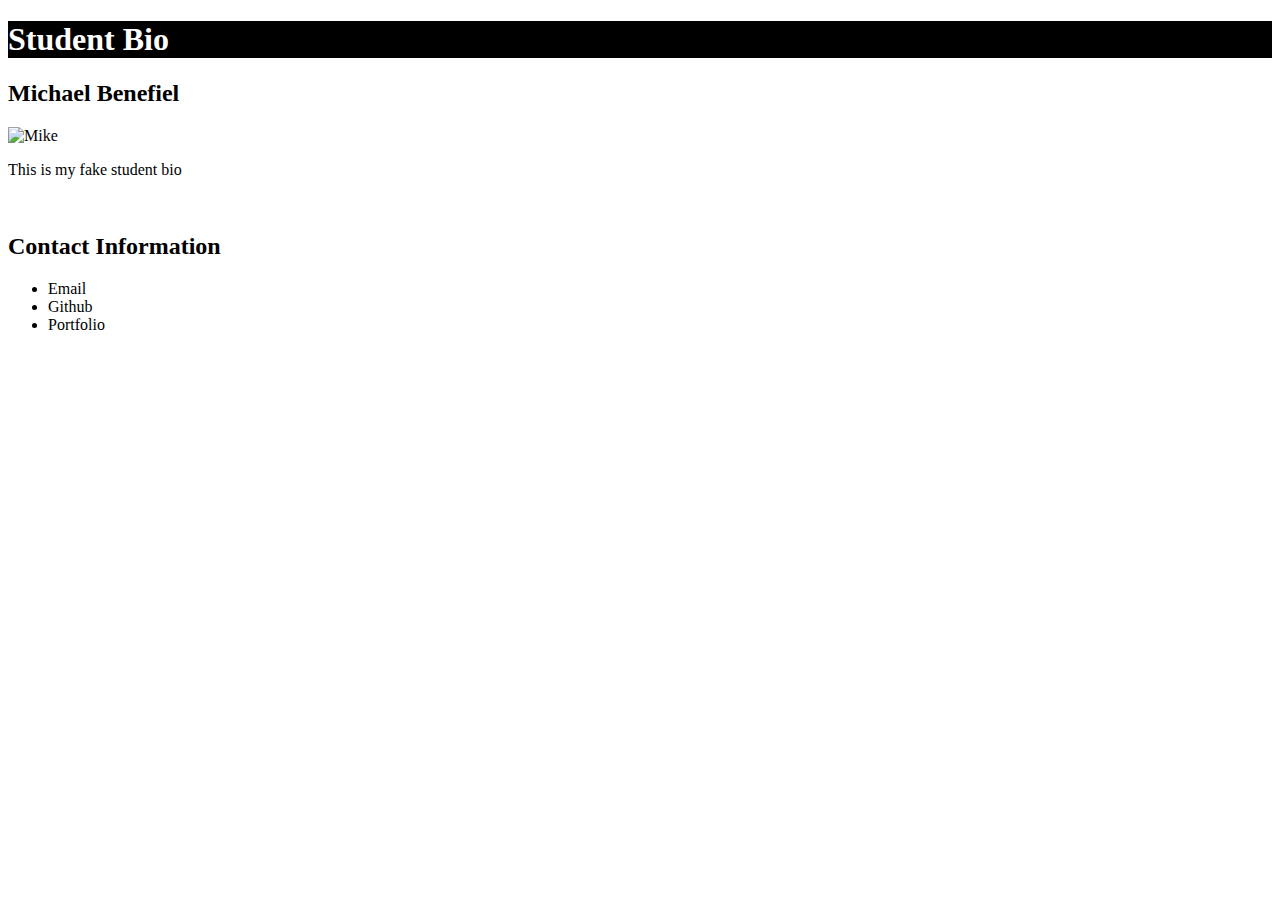
==== index.html @ baef8bf5 "first commit/push to homework assignment -- just a test" ====
<!DOCTYPE html> 
<html>
    <head>
      <meta charset="UTF-8">
      <title>Student bio</title>

    <style>
    h1 {
        background: black;
        color: white


    }
    
    </style>

    </head>
<body>
  <h1> Student Bio </h1> 
  <h2> Michael Benefiel </h2>
  <img alt="Mike" title="hello" style="width:632px;height:417px;"src = "https://images.pexels.com/photos/927022/pexels-photo-927022.jpeg?auto=compress&cs=tinysrgb&dpr=2&h=650&w=940"/>
<br>
<p> This is my fake student bio </p>
<br>
<h2> Contact Information </h2>
  <ul>
    <li>Email</li>
    <li>Github</li>
    <li>Portfolio</li>
  </ul>

  


</body>
</html>
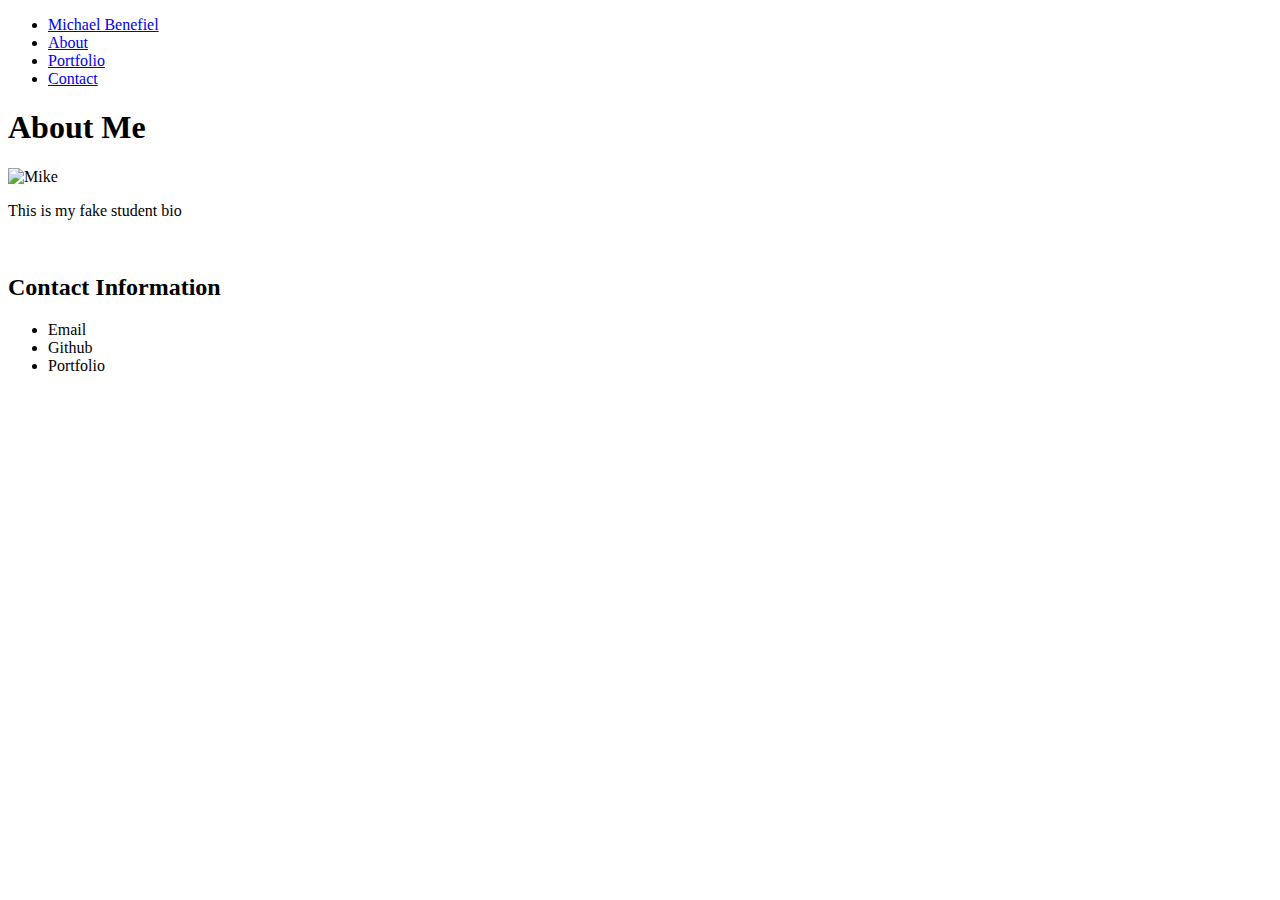
==== commit 28a05f7e: "HTML edits for 08032018" ====
--- a/index.html
+++ b/index.html
@@ -3,22 +3,30 @@
 <html>
     <head>
       <meta charset="UTF-8">
-      <title>Student bio</title>
+      <title>My Portfolio</title>
 
-    <style>
-    h1 {
-        background: black;
-        color: white
-
-
-    }
-    
-    </style>
+   
 
     </head>
 <body>
-  <h1> Student Bio </h1> 
-  <h2> Michael Benefiel </h2>
+
+        <header>
+                <nav>
+                    <div class="row">
+                    <ul class="main-nav js--main-nav">
+                            <li><a href="#features">Michael Benefiel</a></li>
+                            <li><a href="#works">About</a></li>
+                            <li><a href="#cities">Portfolio</a></li>
+                            <li><a href="#plans">Contact</a></li>
+                        
+                        </ul>
+                        <a class="mobile-nav-icon js--nav-icon"><i class="ion-android-menu"></i></a>
+                        
+                        
+                        
+                    </div>
+  <h1>About Me</h1> 
+  
   <img alt="Mike" title="hello" style="width:632px;height:417px;"src = "https://images.pexels.com/photos/927022/pexels-photo-927022.jpeg?auto=compress&cs=tinysrgb&dpr=2&h=650&w=940"/>
 <br>
 <p> This is my fake student bio </p>
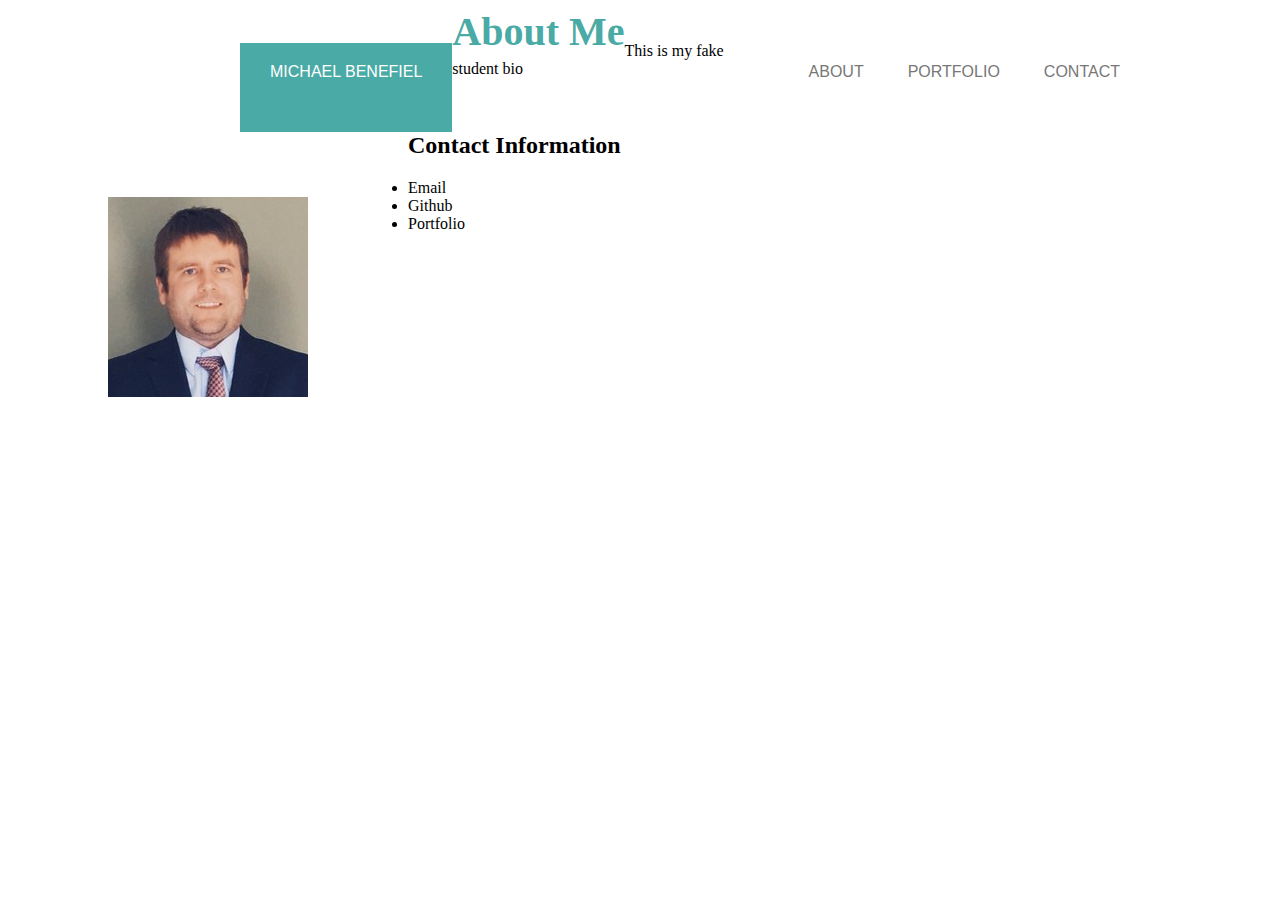
==== commit 0cd4bf6d: "08042018 edits before class" ====
--- a/index.html
+++ b/index.html
@@ -4,7 +4,8 @@
     <head>
       <meta charset="UTF-8">
       <title>My Portfolio</title>
-
+      <link rel="stylesheet" type="text/css" href="assets/css/style.css">
+            
    
 
     </head>
@@ -14,20 +15,29 @@
                 <nav>
                     <div class="row">
                     <ul class="main-nav js--main-nav">
-                            <li><a href="#features">Michael Benefiel</a></li>
-                            <li><a href="#works">About</a></li>
-                            <li><a href="#cities">Portfolio</a></li>
-                            <li><a href="#plans">Contact</a></li>
+                            <li><a href="#about">About</a></li>
+                            <li><a href="#portfolio">Portfolio</a></li>
+                            <li><a href="#contact">Contact</a></li>
                         
-                        </ul>
-                        <a class="mobile-nav-icon js--nav-icon"><i class="ion-android-menu"></i></a>
-                        
-                        
-                        
+                        </ul>                          
+                                                
                     </div>
-  <h1>About Me</h1> 
-  
-  <img alt="Mike" title="hello" style="width:632px;height:417px;"src = "https://images.pexels.com/photos/927022/pexels-photo-927022.jpeg?auto=compress&cs=tinysrgb&dpr=2&h=650&w=940"/>
+
+                    <div class="row">
+                      <ul class="main-nav1 js--main-nav">
+                              <li><a href="#name">Michael Benefiel</a></li>
+                                                        
+                          </ul>                          
+                                                  
+                      </div>
+
+                </nav>
+   
+  <div class="col-sm-6">
+  <h1 class="AboutMe">About Me</h1>
+  <img class="HeaderPhoto" alt="Mike" title="hello" src = "assets/images/Mike.jpg"/>
+  </div>
+
 <br>
 <p> This is my fake student bio </p>
 <br>
--- a/assets/css/style.css
+++ b/assets/css/style.css
@@ -0,0 +1,116 @@
+/* -------------------------------- */
+/* REUSABLE COMPONENTS */
+/* -------------------------------- */
+
+.row {
+    max-width: 960px;
+    margin: 0 auto;
+    
+}
+
+/* MAIN NAVI */
+
+.main-nav {
+    float: right;
+    list-style: none;
+    margin-top: 55px;
+    
+}
+
+.main-nav li {
+    display: inline-block;
+    margin-left: 40px;
+    font-family: 'Arial', 'Helvetica Neue', Helvetica, sans-serif;   
+   
+        
+}
+
+.main-nav li a:link,
+.main-nav li a:visited {
+    padding: 8px 0;
+    color:#777777;
+    text-decoration: none;
+    text-transform: uppercase;
+    font-size: 100%;
+    border-bottom: 2px solid transparent;
+    -webkit-transition: border-bottom .2s;
+    transition: border-bottom .2s;
+    
+    
+}
+
+.main-nav li a:hover,
+.main-nav li a:active {
+    border-bottom: 2px solid #cf6d17;
+   
+ 
+    
+}
+
+/* MAIN NAVI1 Your Name */
+.main-nav1 {
+    float: left;
+    list-style: none;
+    margin-top: 55px;
+    
+}
+
+.main-nav1 li {
+    display: inline-block;
+    margin-left: 40px;
+    font-family: 'Arial', 'Helvetica Neue', Helvetica, sans-serif;   
+   
+        
+}
+
+.main-nav1 li a:link,
+.main-nav1 li a:visited {
+    padding: 20px 30px 50px 30px;
+    color:#fff;
+    background-color: #4aaaa5;
+    text-decoration: none;
+    text-transform: uppercase;
+    font-size: 100%;
+    border-bottom: 2px solid transparent;
+    -webkit-transition: border-bottom .2s;
+    transition: border-bottom .2s;
+    
+    
+}
+
+.main-nav1 li a:hover,
+.main-nav1 li a:active {
+    border-bottom: 2px solid #cf6d17;
+   
+ 
+    
+}
+
+/* HEADER PHOTO */
+.HeaderPhoto {
+    float: left;
+    list-style: none;
+    margin: 100px 100px 50px 100px;
+    max-width: 960px;
+    
+}
+
+/* BASIC INFORMATION */
+h1 {
+    
+    font-size: 40px;
+    font-family: 'Georgia', Times, Times New Roman, serif; 
+    margin-bottom: 20px;
+    color: #4aaaa5   
+    
+}
+
+/* ABOUT ME HEADER */
+h1.AboutMe {
+    float: left;
+    list-style: none;
+    margin: 0 auto;
+    color: #4aaaa5 
+   
+    
+}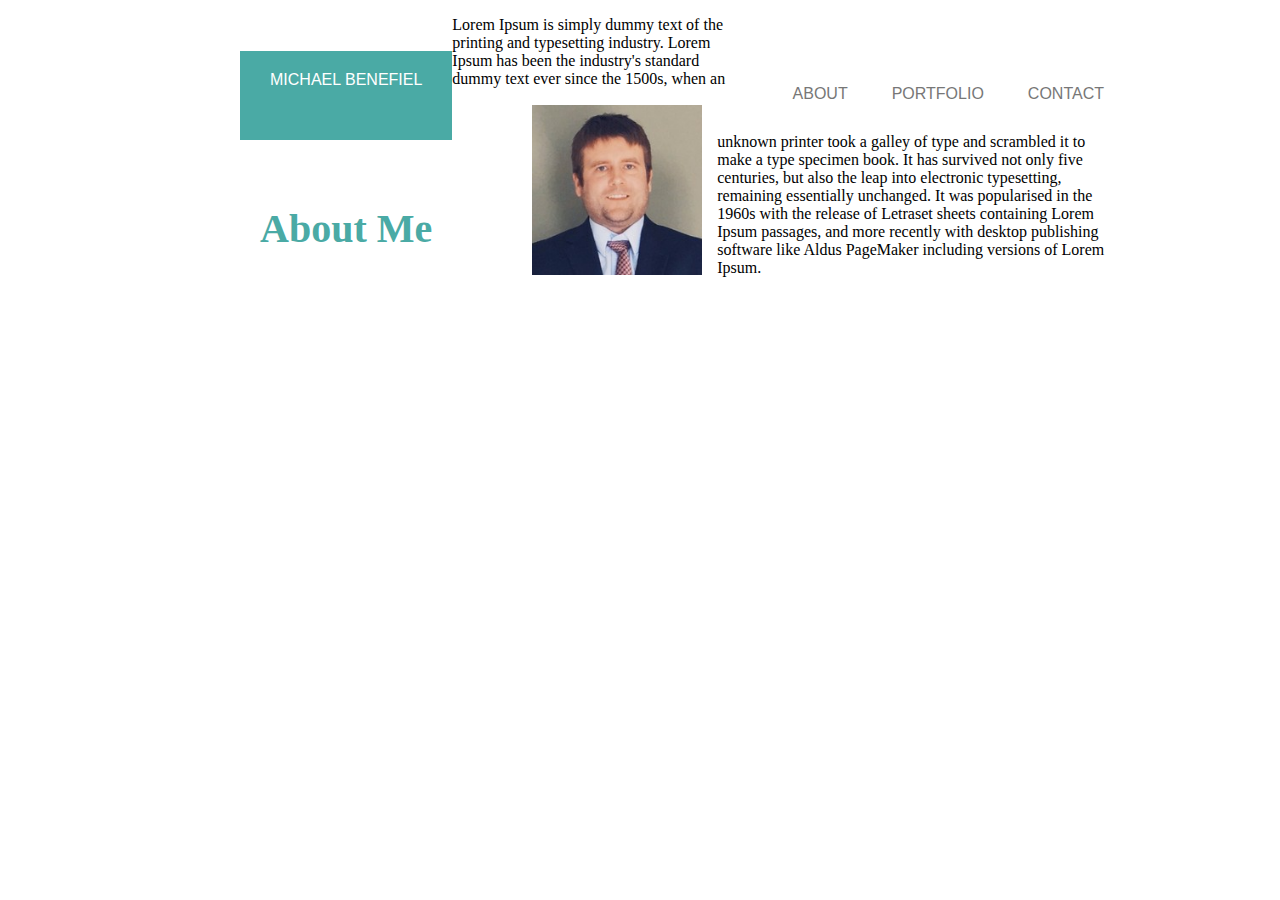
==== commit b2f87e6a: "08052018 Updates" ====
--- a/index.html
+++ b/index.html
@@ -19,9 +19,11 @@
                             <li><a href="#portfolio">Portfolio</a></li>
                             <li><a href="#contact">Contact</a></li>
                         
-                        </ul>                          
+                        </ul>   
+                                               
                                                 
                     </div>
+                  </header>   
 
                     <div class="row">
                       <ul class="main-nav1 js--main-nav">
@@ -32,21 +34,27 @@
                       </div>
 
                 </nav>
-   
-  <div class="col-sm-6">
-  <h1 class="AboutMe">About Me</h1>
-  <img class="HeaderPhoto" alt="Mike" title="hello" src = "assets/images/Mike.jpg"/>
-  </div>
+  
+  <div class="row">             
+    <h1 class="AboutMe">About Me</h1>
+    <p><img src="assets/images/Mike.jpg" alt="Mike" style="width:170px;height:170px;margin-right:15px;">
+      Lorem Ipsum is simply dummy text of the printing and typesetting 
+      industry. Lorem Ipsum has been the industry's standard dummy 
+      text ever since the 1500s, when an unknown printer took a 
+      galley of type and scrambled it to make a type specimen book. 
+      It has survived not only five centuries, but also the leap into 
+      electronic typesetting, remaining essentially unchanged. It was 
+      popularised in the 1960s with the release of Letraset sheets 
+      containing Lorem Ipsum passages, and more recently with desktop 
+      publishing software like Aldus PageMaker including versions of 
+      Lorem Ipsum.</p>
+  </div> 
 
-<br>
-<p> This is my fake student bio </p>
-<br>
-<h2> Contact Information </h2>
-  <ul>
-    <li>Email</li>
-    <li>Github</li>
-    <li>Portfolio</li>
-  </ul>
+
+
+
+
+
 
   
 
--- a/assets/css/style.css
+++ b/assets/css/style.css
@@ -6,7 +6,16 @@
     max-width: 960px;
     margin: 0 auto;
     
+    
 }
+
+.intro {
+    line-height: 145%;
+    width: 70%;
+    margin: 0px 15px 15px 0px;
+        
+}
+
 
 /* MAIN NAVI */
 
@@ -14,6 +23,7 @@
     float: right;
     list-style: none;
     margin-top: 55px;
+    padding: 14px 16px;
     
 }
 
@@ -87,12 +97,11 @@
 }
 
 /* HEADER PHOTO */
-.HeaderPhoto {
-    float: left;
-    list-style: none;
-    margin: 100px 100px 50px 100px;
-    max-width: 960px;
-    
+img {
+ float: left;
+
+     
+       
 }
 
 /* BASIC INFORMATION */
@@ -109,8 +118,13 @@
 h1.AboutMe {
     float: left;
     list-style: none;
-    margin: 0 auto;
-    color: #4aaaa5 
+    color: #4aaaa5;
+    margin: 100px 100px;
    
     
+}
+
+/* PARAGRAPH TEXT */
+.intro {
+    display: inline-block;
 }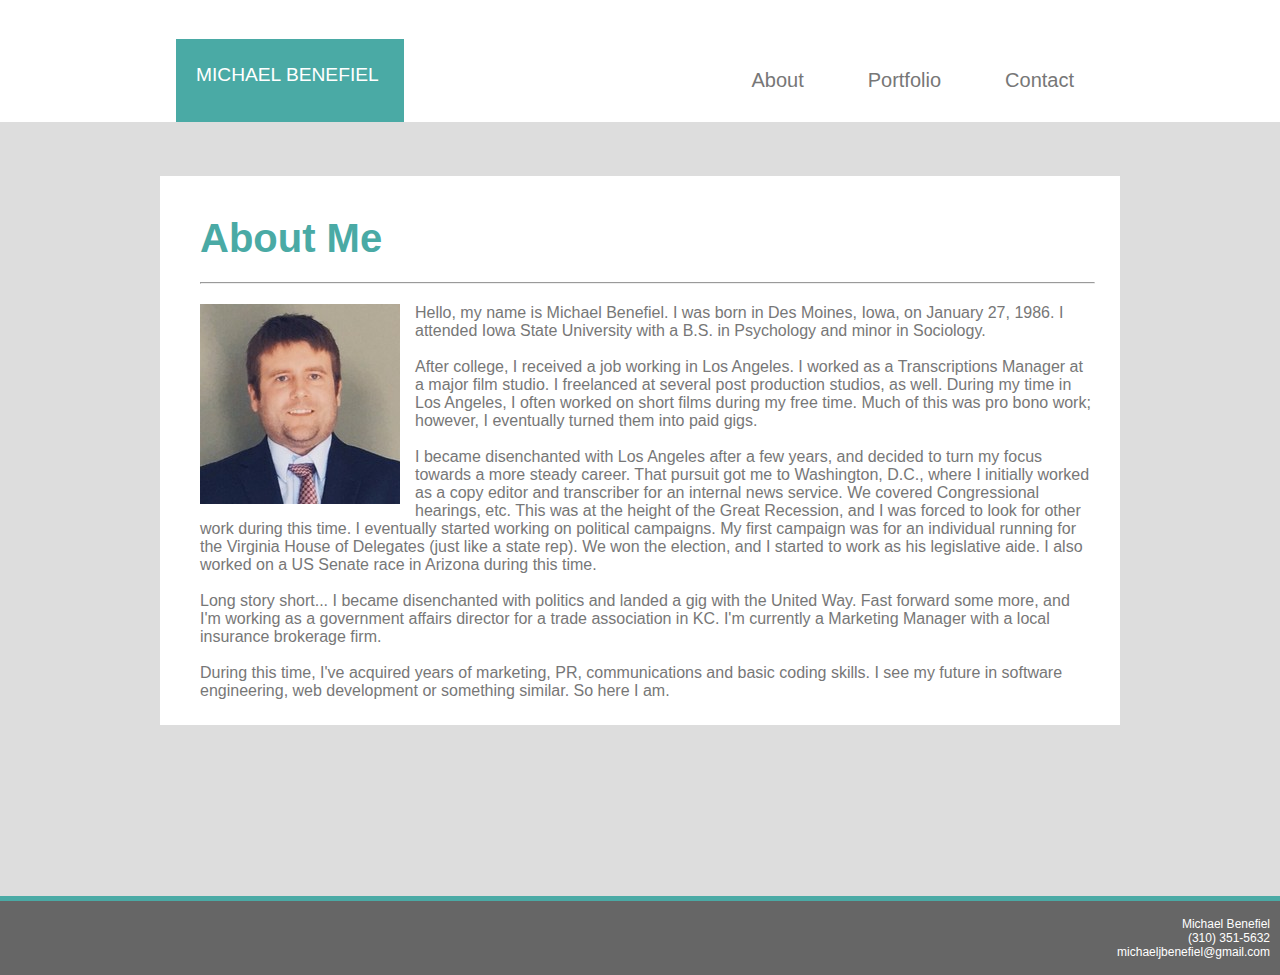
==== commit c095784a: "08102018 Updates" ====
--- a/index.html
+++ b/index.html
@@ -1,63 +1,93 @@
+<!DOCTYPE html>
+<html>
 
-<!DOCTYPE html> 
-<html>
-    <head>
-      <meta charset="UTF-8">
-      <title>My Portfolio</title>
-      <link rel="stylesheet" type="text/css" href="assets/css/style.css">
-            
-   
+<head>
+    <meta charset="UTF-8">
+    <title>My Portfolio</title>
+    <link rel="stylesheet" type="text/css" href="assets/css/style.css">
 
-    </head>
+</head>
+
 <body>
 
-        <header>
-                <nav>
-                    <div class="row">
-                    <ul class="main-nav js--main-nav">
-                            <li><a href="#about">About</a></li>
-                            <li><a href="#portfolio">Portfolio</a></li>
-                            <li><a href="#contact">Contact</a></li>
-                        
-                        </ul>   
-                                               
-                                                
-                    </div>
-                  </header>   
+    <header class="bigheader">
+        <header id="headermain">
 
-                    <div class="row">
-                      <ul class="main-nav1 js--main-nav">
-                              <li><a href="#name">Michael Benefiel</a></li>
-                                                        
-                          </ul>                          
-                                                  
-                      </div>
+            <ul class="main-nav1">
+                <li><a href="#name">Michael Benefiel</a></li>
 
-                </nav>
-  
-  <div class="row">             
-    <h1 class="AboutMe">About Me</h1>
-    <p><img src="assets/images/Mike.jpg" alt="Mike" style="width:170px;height:170px;margin-right:15px;">
-      Lorem Ipsum is simply dummy text of the printing and typesetting 
-      industry. Lorem Ipsum has been the industry's standard dummy 
-      text ever since the 1500s, when an unknown printer took a 
-      galley of type and scrambled it to make a type specimen book. 
-      It has survived not only five centuries, but also the leap into 
-      electronic typesetting, remaining essentially unchanged. It was 
-      popularised in the 1960s with the release of Letraset sheets 
-      containing Lorem Ipsum passages, and more recently with desktop 
-      publishing software like Aldus PageMaker including versions of 
-      Lorem Ipsum.</p>
-  </div> 
+            </ul>
 
+            <ul class="main-nav">
+                <section class="links">
+                    <nav class="link-effect-10" id="link-effect-10">
+                        <a href="index.html"><span>About</span></a>
+                        <a href="portfolio.html" target="_blank"><span>Portfolio</span></a>
+                        <a href="contact.html" target="_blank"><span>Contact</span></a>
 
+                    </nav>
+                </section>
 
+                </section>
 
+        </header>
+    </header>
+    <br>
+    <br>
+    <br>
 
+    <article class="articleintro">
+        <div class="row1">
+            <p><strong>About Me</strong></p>
+            <br>
 
+    </article>
 
-  
+    <article class="articleintro1">
 
+        <div class="row1a">
+            <br>
+            <hr class="hr">
+
+            <img class="img1" src="assets/images/Mike.jpg" alt="Smiley face" style="float:left;">
+
+            <p>
+                Hello, my name is Michael Benefiel. I was born in Des Moines, Iowa, on January 27, 1986.
+                I attended Iowa State University with a B.S. in Psychology and minor in Sociology.
+                <br><br>After college, I received a job working in Los Angeles. I worked as a Transcriptions Manager
+                at a major film studio. I freelanced at several post production studios, as well.
+                During my time in Los Angeles, I often worked on short films during my free time. Much of this was pro bono work;
+                however, I eventually turned them into paid gigs.
+                <br><br> I became disenchanted with Los Angeles after a few years, and decided to turn my focus
+                towards a more steady career. That pursuit got me to Washington, D.C., where I initially worked as a 
+                copy editor and transcriber for an internal news service. We covered Congressional hearings, etc.
+                This was at the height of the Great Recession, and I was forced to look for other work during this time.
+                I eventually started working on political campaigns. My first campaign was for an individual running
+                for the Virginia House of Delegates (just like a state rep). We won the election, and I started to work
+                as his legislative aide. I also worked on a US Senate race in Arizona during this time.
+                <br><br> Long story short... I became disenchanted with politics and landed a gig with the United Way.
+                Fast forward some more, and I'm working as a government affairs director for a trade association in KC.
+                I'm currently a Marketing Manager with a local insurance brokerage firm.
+                <br><br> During this time, I've acquired years of marketing, PR, communications and basic coding skills.
+                I see my future in software engineering, web development or something similar. So here I am.
+        </div>
+    </article>
+
+    <br>
+    <br>
+    <br>
+    <br>
+    <header id="footermain">
+
+        <ul class="main-footer">
+            <li><a href="#about">Michael Benefiel</a></li>
+            <li><a href="#portfolio">(310) 351-5632</a></li>
+            <li><a href="#contact">michaeljbenefiel@gmail.com</a></li>
+
+        </ul>
+
+    </header>
 
 </body>
+
 </html>--- a/assets/css/style.css
+++ b/assets/css/style.css
@@ -1,130 +1,293 @@
-/* -------------------------------- */
-/* REUSABLE COMPONENTS */
-/* -------------------------------- */
-
-.row {
-    max-width: 960px;
-    margin: 0 auto;
-    
-    
-}
-
-.intro {
-    line-height: 145%;
-    width: 70%;
-    margin: 0px 15px 15px 0px;
-        
-}
-
-
-/* MAIN NAVI */
-
+/* BODY BORDER */
+/* Global and reusable */
+html {
+  height: 100%;
+}
+body {
+  min-height: 100%;
+  position: relative;
+  padding-bottom: 75px;
+  margin: 0 auto;
+  background-color: #dddddd;
+  overflow-x: hidden;
+}
+.bigheader {
+  margin: 0 auto;
+  background: #ffffff;
+  display: relative;
+  align-items: center;
+  justify-content: left;
+  height: auto;
+  overflow: hidden;
+  border-color: #ccc 
+}
+#headermain {
+  margin: 0 auto;
+  background: #ffffff;
+  display: relative;
+  align-items: center;
+  justify-content: left;
+  height: auto;
+  overflow: hidden;
+  max-width: 960px;
+}
+#footermain {
+  position: absolute;
+  left: 0 ;
+  right: 0;
+  bottom: 0;
+  height: auto;
+  margin: 0 auto;
+  background: #666666;
+  display: relative;
+  align-items: center;
+  justify-content: left;
+  overflow: hidden;
+  border-top: 5px solid #4aaaa5;
+}
+article, footer {
+  background: #ffffff;
+  display: absolute;
+  align-items: center;
+  justify-content: left;
+  height: auto;
+  overflow: hidden;
+}
+/* MAIN NAVI & FOOTER */
 .main-nav {
-    float: right;
-    list-style: none;
-    margin-top: 55px;
-    padding: 14px 16px;
-    
-}
-
+  float: right;
+  list-style: none;
+  margin-top: 55px;
+  padding: 14px 16px;
+}
+.main-footer {
+  float: right;
+  list-style: none;
+  margin-right: 10px;
+}
+.main-footer li {
+  display: block;
+  margin-left: 25px;
+  padding-left: 0px;
+  font-family: 'Arial', 'Helvetica Neue', Helvetica, sans-serif;
+  text-align: right;
+  font-size: 8px;
+  color: #777777 
+}
+.main-footer li a:link, .main-footer li a:visited {
+  font-family: 'Arial', 'Helvetica Neue', Helvetica, sans-serif;
+  padding: 8px 0;
+  color: white;
+  text-decoration: none;
+  font-size: 12px;
+  border-bottom: 2px solid transparent;
+}
 .main-nav li {
-    display: inline-block;
-    margin-left: 40px;
-    font-family: 'Arial', 'Helvetica Neue', Helvetica, sans-serif;   
-   
-        
-}
-
-.main-nav li a:link,
-.main-nav li a:visited {
-    padding: 8px 0;
-    color:#777777;
-    text-decoration: none;
-    text-transform: uppercase;
-    font-size: 100%;
-    border-bottom: 2px solid transparent;
-    -webkit-transition: border-bottom .2s;
-    transition: border-bottom .2s;
-    
-    
-}
-
-.main-nav li a:hover,
-.main-nav li a:active {
-    border-bottom: 2px solid #cf6d17;
-   
- 
-    
-}
-
+  display: inline;
+  margin-left: 25px;
+  padding-left: 0px;
+  font-family: 'Arial', 'Helvetica Neue', Helvetica, sans-serif;
+  text-align: right;
+  color: #777777;
+}
+.main-nav li a:link, .main-nav li a:visited {
+  padding: 8px 0;
+  color:#777777;
+  text-decoration: none;
+  text-transform: uppercase;
+  font-size: 100%;
+  border-bottom: 2px solid transparent;
+  -webkit-transition: border-bottom .2s;
+  transition: border-bottom .2s;
+}
 /* MAIN NAVI1 Your Name */
 .main-nav1 {
-    float: left;
-    list-style: none;
-    margin-top: 55px;
-    
-}
-
+  float: left;
+  list-style: none;
+  margin-top: 50px;
+  margin-right: 25px;
+  padding: 14px 16px;
+}
 .main-nav1 li {
-    display: inline-block;
-    margin-left: 40px;
-    font-family: 'Arial', 'Helvetica Neue', Helvetica, sans-serif;   
-   
-        
-}
-
-.main-nav1 li a:link,
-.main-nav1 li a:visited {
-    padding: 20px 30px 50px 30px;
-    color:#fff;
-    background-color: #4aaaa5;
-    text-decoration: none;
-    text-transform: uppercase;
-    font-size: 100%;
-    border-bottom: 2px solid transparent;
-    -webkit-transition: border-bottom .2s;
-    transition: border-bottom .2s;
-    
-    
-}
-
-.main-nav1 li a:hover,
-.main-nav1 li a:active {
-    border-bottom: 2px solid #cf6d17;
-   
- 
-    
-}
-
-/* HEADER PHOTO */
-img {
- float: left;
-
-     
-       
-}
-
-/* BASIC INFORMATION */
-h1 {
-    
-    font-size: 40px;
-    font-family: 'Georgia', Times, Times New Roman, serif; 
-    margin-bottom: 20px;
-    color: #4aaaa5   
-    
-}
-
-/* ABOUT ME HEADER */
-h1.AboutMe {
-    float: left;
-    list-style: none;
-    color: #4aaaa5;
-    margin: 100px 100px;
-   
-    
-}
-
-/* PARAGRAPH TEXT */
-.intro {
-    display: inline-block;
-}+  display: relative;
+  font-family: 'Arial', 'Helvetica Neue', Helvetica, sans-serif;
+}
+.main-nav1 li a:link, .main-nav1 li a:visited {
+  padding: 25px 25px 45px 20px;
+  color:#fff;
+  background-color: #4aaaa5;
+  text-decoration: none;
+  text-transform: uppercase;
+  font-size: 120%;
+  border-bottom: 2px solid transparent;
+}
+/* 2nd row-grid */
+.articleintro {
+  background: #ffffff;
+  display: flex;
+  max-width: 960px;
+  align-items: left;
+  justify-content: left;
+  height: auto;
+  font-size: 40px;
+  margin: auto;
+}
+.articleintro1 {
+  background: #ffffff;
+  display: flex;
+  max-width: 960px;
+  align-items: left;
+  justify-content: left;
+  height: auto;
+  padding-bottom: 25px;
+  margin: auto;
+}
+.row1 {
+  display: flex;
+  float: left;
+  margin-left: 40px;
+  margin-bottom: -20px;
+  font-family: 'Georgia', Times, "Times New Roman", serif;
+  color:#4aaaa5;
+  background: #ffffff;
+  display: flex;
+  align-items: left;
+  justify-content: left;
+  height: auto;
+}
+.row1a {
+  display: inline-block;
+  color: #777777;
+  font-family: 'Arial', 'Helvetica Neue', Helvetica, sans-serif;
+  margin-left: 40px;
+  margin-right: 25px;
+  margin-top: -25px;
+}
+p {
+  display: inline;
+  font-family: 'Arial', 'Helvetica Neue', Helvetica, sans-serif;
+  text-align: left;
+  margin-right: 25px;
+}
+.img1 {
+  margin-right: 15px;
+}
+.hr {
+  margin-bottom: 20px;
+}
+/* COOL HOVER */
+a {
+  font-family: 'Arial', 'Helvetica Neue', Helvetica, sans-serif;
+  font-size: 20px;
+  text-decoration: none;
+}
+.links {
+  *zoom: 1;
+  -moz-box-sizing: border-box;
+  -webkit-box-sizing: border-box;
+  box-sizing: border-box;
+  text-align: right;
+  background: #fff;
+}
+.links:before, .links:after {
+  content: "";
+  display: table;
+}
+.links:after {
+  clear: both;
+}
+.link-effect-10 a {
+  color: #777777;
+ ;
+  margin: 0 20px;
+  padding: 10px;
+  position: relative;
+  -moz-transition: ease-out 0.3s 0.1s;
+  -o-transition: ease-out 0.3s 0.1s;
+  -webkit-transition: ease-out 0.3s;
+  -webkit-transition-delay: 0.1s;
+  transition: ease-out 0.3s 0.1s;
+}
+.link-effect-10 a span::before {
+  height: 100%;
+  width: 2px;
+  background: #4aaaa5;
+  content: "";
+  position: absolute;
+  left: 0;
+  top: 0;
+  -moz-transform: scaleY(0);
+  -ms-transform: scaleY(0);
+  -webkit-transform: scaleY(0);
+  transform: scaleY(0);
+  -moz-transition: 0.3s;
+  -o-transition: 0.3s;
+  -webkit-transition: 0.3s;
+  transition: 0.3s;
+}
+.link-effect-10 a span::after {
+  height: 100%;
+  width: 2px;
+  background: #4aaaa5;
+  content: "";
+  position: absolute;
+  right: 0;
+  top: 0;
+  -moz-transform: scaleY(0);
+  -ms-transform: scaleY(0);
+  -webkit-transform: scaleY(0);
+  transform: scaleY(0);
+  -moz-transition: 0.3s;
+  -o-transition: 0.3s;
+  -webkit-transition: 0.3s;
+  transition: 0.3s;
+}
+.link-effect-10 a::before {
+  height: 2px;
+  width: 100%;
+  background:#4aaaa5;
+  content: "";
+  position: absolute;
+  left: 0;
+  top: 0;
+  -moz-transform: scaleX(0);
+  -ms-transform: scaleX(0);
+  -webkit-transform: scaleX(0);
+  transform: scaleX(0);
+  -moz-transition: 0.3s;
+  -o-transition: 0.3s;
+  -webkit-transition: 0.3s;
+  transition: 0.3s;
+}
+.link-effect-10 a::after {
+  height: 2px;
+  width: 100%;
+  background: #4aaaa5;
+  content: "";
+  position: absolute;
+  left: 0px;
+  bottom: 0;
+  -moz-transform: scaleX(0);
+  -ms-transform: scaleX(0);
+  -webkit-transform: scaleX(0);
+  transform: scaleX(0);
+  -moz-transition: 0.3s;
+  -o-transition: 0.3s;
+  -webkit-transition: 0.3s;
+  transition: 0.3s;
+}
+.link-effect-10 a:hover {
+  color: #4aaaa5;
+}
+.link-effect-10 a:hover::before, .link-effect-10 a:hover::after {
+  -moz-transform: scaleX(1);
+  -ms-transform: scaleX(1);
+  -webkit-transform: scaleX(1);
+  transform: scaleX(1);
+}
+.link-effect-10 a:hover span::before, .link-effect-10 a:hover span::after {
+  -moz-transform: scaleY(1);
+  -ms-transform: scaleY(1);
+  -webkit-transform: scaleY(1);
+  transform: scaleY(1);
+}
